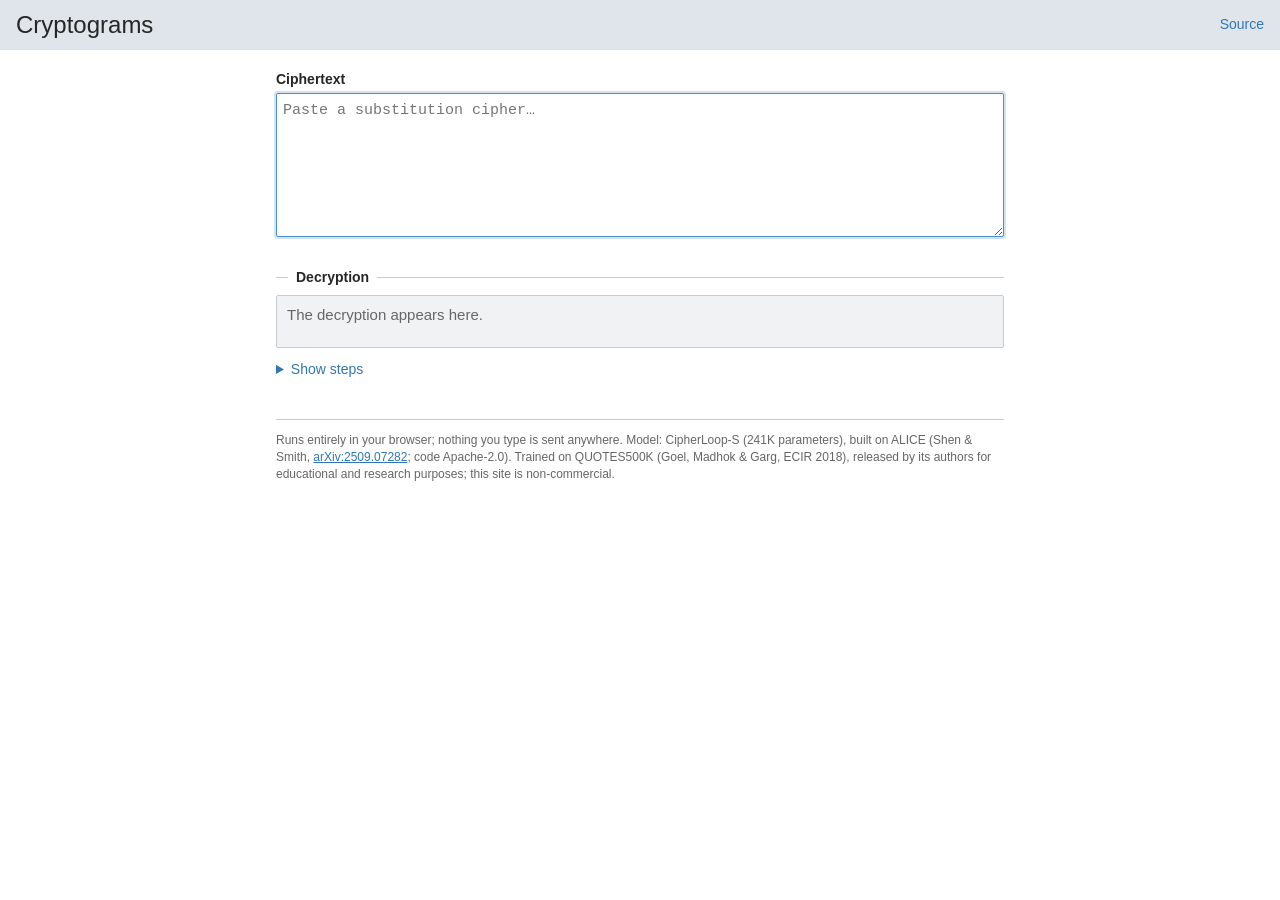
==== index.html @ 5d29f9ff "Cryptograms: in-browser substitution-cipher solver (CipherLoop-S, 241K params)" ====
<!doctype html>
<html lang="en">
<head>
<meta charset="utf-8">
<meta name="viewport" content="width=device-width, initial-scale=1">
<title>Cryptograms</title>
<meta name="description" content="Solve substitution ciphers with a 241K-parameter model that runs entirely in your browser.">
<style>
  /* Visual style modeled on Autograder.io's open-source frontend (github.com/eecs-autograder/ag-website-vue). */
  :root {
    --text: hsl(0, 0%, 15%);
    --muted: #666;
    --banner: hsl(212, 20%, 90%);
    --panel: hsl(210, 13%, 95%);
    --border: hsl(210, 12%, 80%);
    --link: hsl(208, 59%, 45%);
    --focus: hsl(208, 59%, 55%);
  }
  * { box-sizing: border-box; margin: 0; padding: 0; }
  body { background: white; color: var(--text); font: 16px/1.4 "Helvetica Neue", Helvetica, Arial, sans-serif; }
  a { color: var(--link); }
  #banner { display: flex; justify-content: space-between; align-items: center; background: var(--banner);
            padding: .5rem 1rem; }
  #banner h1 { font-size: 1.5rem; font-weight: normal; }
  #banner a { font-size: .875rem; text-decoration: none; }
  #banner a:hover { text-decoration: underline; }
  main { max-width: 760px; margin: 0 auto; padding: 1.25rem 1rem 2rem; }
  .label { display: block; font-size: .875rem; font-weight: bold; margin: 0 0 .25rem; }
  textarea, #out { width: 100%; font: 15px/1.5 Menlo, Consolas, "Liberation Mono", monospace; color: var(--text); }
  textarea { min-height: 9rem; resize: vertical; padding: .375rem; border: 1px solid var(--border); border-radius: 2px;
             background: white; }
  textarea:focus { outline: none; border-color: var(--focus); box-shadow: 0 0 0 2px hsla(208, 59%, 55%, .25); }
  .section-header { display: flex; align-items: center; margin: 1.5rem 0 .5rem; font-size: .875rem; font-weight: bold; }
  .section-header::before, .section-header::after { content: ""; height: 1px; background: var(--border); }
  .section-header::before { width: .75rem; margin-right: .5rem; }
  .section-header::after { flex: 1; margin-left: .5rem; }
  #out { min-height: 3.5em; padding: .5rem .625rem; background: var(--panel); border: 1px solid var(--border);
         border-radius: 2px; white-space: pre-wrap; word-break: break-word; }
  #out:empty::before { content: attr(data-placeholder); color: var(--muted); font-family: "Helvetica Neue", Helvetica, Arial, sans-serif; }
  details { margin-top: .75rem; font-size: .875rem; }
  summary { cursor: pointer; color: var(--link); }
  ol { margin: .5rem 0 0; padding-left: 2.25em; font: 13px/1.5 Menlo, Consolas, "Liberation Mono", monospace; }
  li { white-space: pre-wrap; word-break: break-word; margin-bottom: .25rem; }
  footer { margin-top: 2.5rem; padding-top: .75rem; border-top: 1px solid var(--border); color: var(--muted); font-size: .75rem; }
</style>
</head>
<body>
<div id="banner">
  <h1>Cryptograms</h1>
  <a href="https://github.com/wumich15/cryptograms">Source</a>
</div>
<main>
  <label class="label" for="input">Ciphertext</label>
  <textarea id="input" spellcheck="false" autofocus placeholder="Paste a substitution cipher…"></textarea>

  <div class="section-header">Decryption</div>
  <div id="out" data-placeholder="Loading model…"></div>
  <details id="details">
    <summary>Show steps</summary>
    <ol id="steps"></ol>
  </details>

  <footer>
    Runs entirely in your browser; nothing you type is sent anywhere. Model: CipherLoop-S (241K parameters), built on
    ALICE (Shen &amp; Smith, <a href="https://arxiv.org/abs/2509.07282">arXiv:2509.07282</a>; code Apache-2.0).
    Trained on QUOTES500K (Goel, Madhok &amp; Garg, ECIR 2018), released by its authors for educational and research
    purposes; this site is non-commercial.
  </footer>
</main>
<script type="module" src="app.js"></script>
</body>
</html>
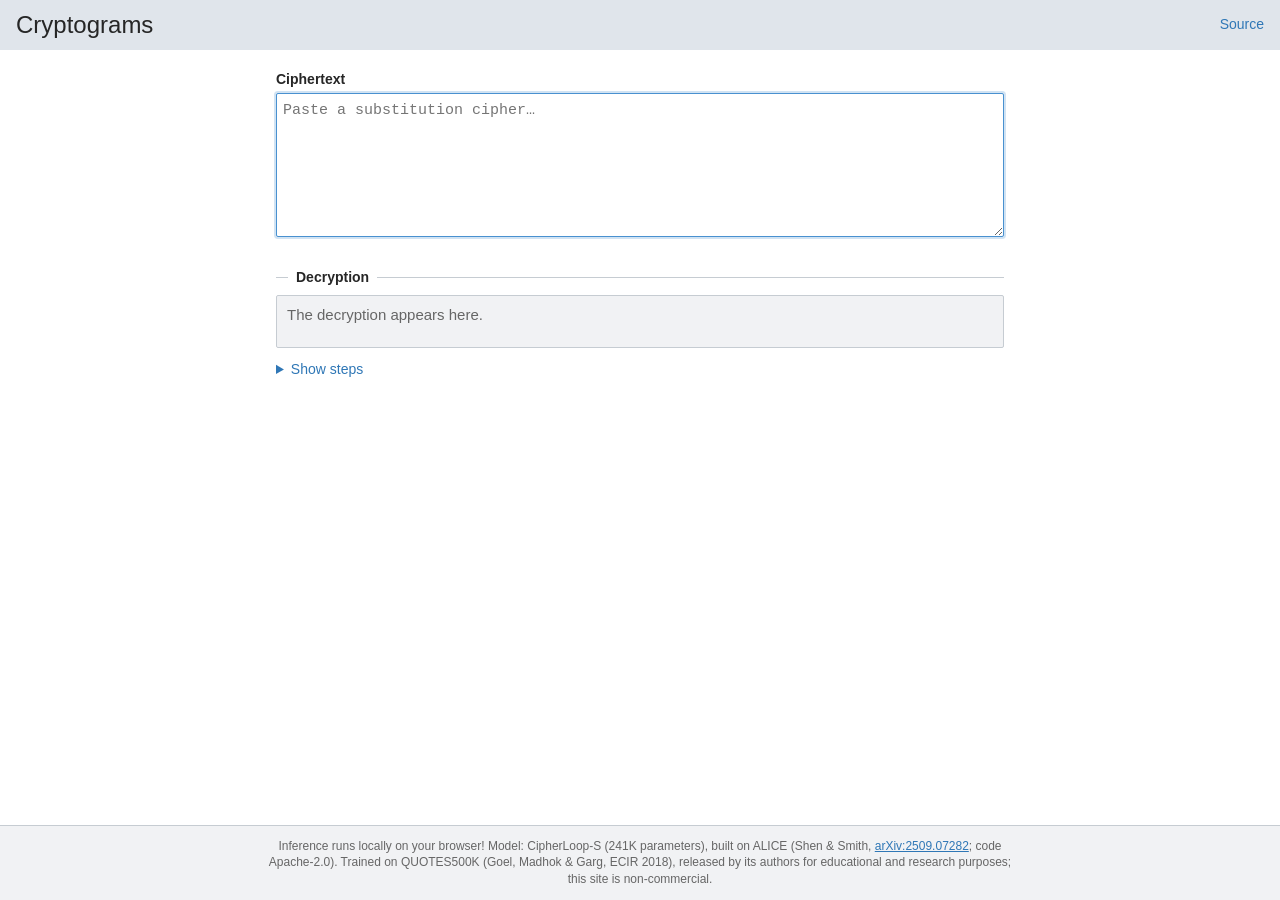
==== commit 636a4914: "Pin the footer to the bottom of the page; say inference runs locally in the browser" ====
--- a/index.html
+++ b/index.html
@@ -17,14 +17,15 @@
     --focus: hsl(208, 59%, 55%);
   }
   * { box-sizing: border-box; margin: 0; padding: 0; }
-  body { background: white; color: var(--text); font: 16px/1.4 "Helvetica Neue", Helvetica, Arial, sans-serif; }
+  body { background: white; color: var(--text); font: 16px/1.4 "Helvetica Neue", Helvetica, Arial, sans-serif;
+         min-height: 100vh; display: flex; flex-direction: column; }
   a { color: var(--link); }
   #banner { display: flex; justify-content: space-between; align-items: center; background: var(--banner);
             padding: .5rem 1rem; }
   #banner h1 { font-size: 1.5rem; font-weight: normal; }
   #banner a { font-size: .875rem; text-decoration: none; }
   #banner a:hover { text-decoration: underline; }
-  main { max-width: 760px; margin: 0 auto; padding: 1.25rem 1rem 2rem; }
+  main { width: 100%; max-width: 760px; margin: 0 auto; padding: 1.25rem 1rem 2rem; }
   .label { display: block; font-size: .875rem; font-weight: bold; margin: 0 0 .25rem; }
   textarea, #out { width: 100%; font: 15px/1.5 Menlo, Consolas, "Liberation Mono", monospace; color: var(--text); }
   textarea { min-height: 9rem; resize: vertical; padding: .375rem; border: 1px solid var(--border); border-radius: 2px;
@@ -41,7 +42,9 @@
   summary { cursor: pointer; color: var(--link); }
   ol { margin: .5rem 0 0; padding-left: 2.25em; font: 13px/1.5 Menlo, Consolas, "Liberation Mono", monospace; }
   li { white-space: pre-wrap; word-break: break-word; margin-bottom: .25rem; }
-  footer { margin-top: 2.5rem; padding-top: .75rem; border-top: 1px solid var(--border); color: var(--muted); font-size: .75rem; }
+  footer { margin-top: auto; padding: .75rem 1rem; border-top: 1px solid var(--border); background: var(--panel);
+           color: var(--muted); font-size: .75rem; text-align: center; }
+  footer p { max-width: 760px; margin: 0 auto; }
 </style>
 </head>
 <body>
@@ -60,13 +63,13 @@
     <ol id="steps"></ol>
   </details>
 
-  <footer>
-    Runs entirely in your browser; nothing you type is sent anywhere. Model: CipherLoop-S (241K parameters), built on
+</main>
+<footer>
+  <p>Inference runs locally on your browser! Model: CipherLoop-S (241K parameters), built on
     ALICE (Shen &amp; Smith, <a href="https://arxiv.org/abs/2509.07282">arXiv:2509.07282</a>; code Apache-2.0).
     Trained on QUOTES500K (Goel, Madhok &amp; Garg, ECIR 2018), released by its authors for educational and research
-    purposes; this site is non-commercial.
-  </footer>
-</main>
+    purposes; this site is non-commercial.</p>
+</footer>
 <script type="module" src="app.js"></script>
 </body>
 </html>
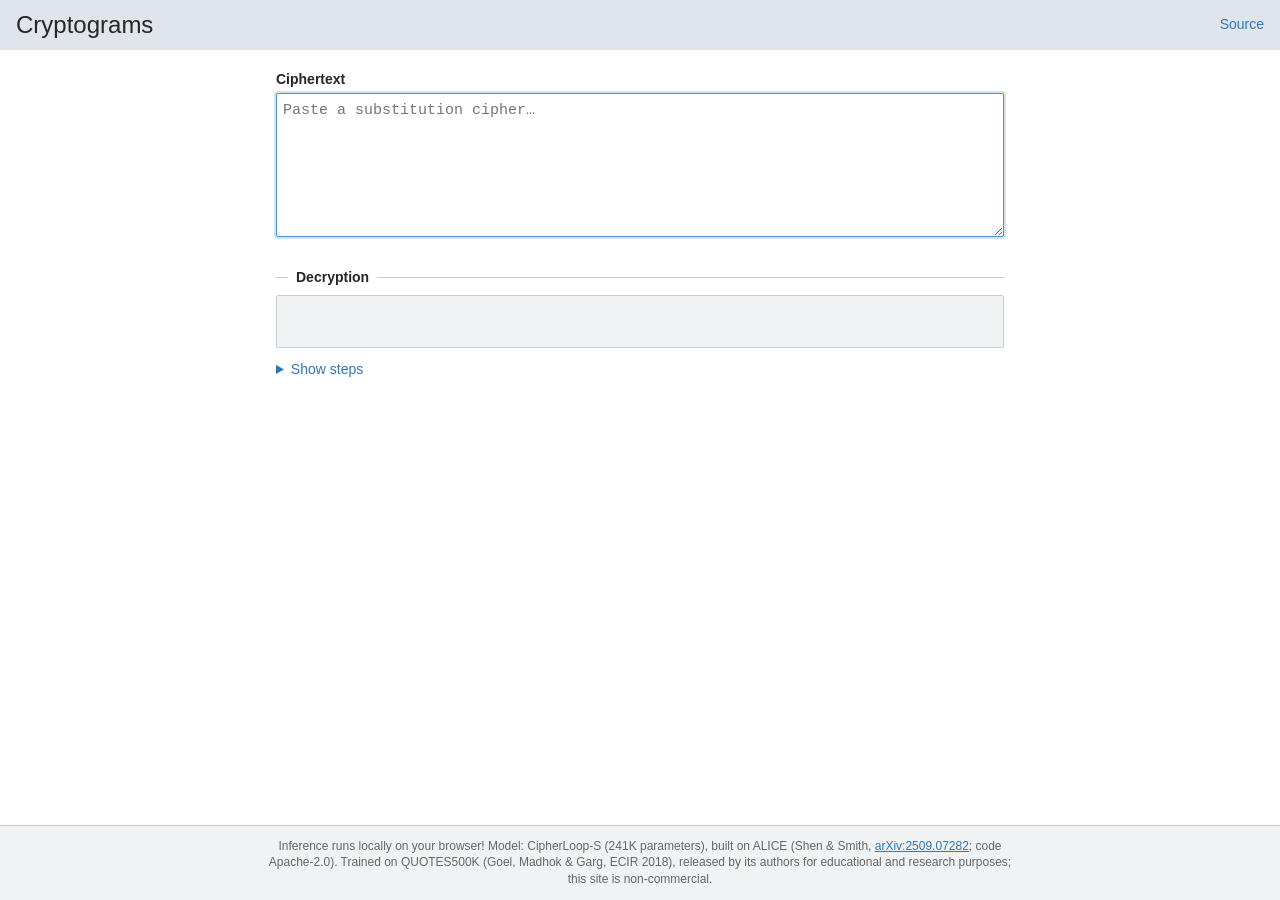
==== commit 1439da0a: "Remove the placeholder text from the decryption box" ====
--- a/index.html
+++ b/index.html
@@ -37,7 +37,6 @@
   .section-header::after { flex: 1; margin-left: .5rem; }
   #out { min-height: 3.5em; padding: .5rem .625rem; background: var(--panel); border: 1px solid var(--border);
          border-radius: 2px; white-space: pre-wrap; word-break: break-word; }
-  #out:empty::before { content: attr(data-placeholder); color: var(--muted); font-family: "Helvetica Neue", Helvetica, Arial, sans-serif; }
   details { margin-top: .75rem; font-size: .875rem; }
   summary { cursor: pointer; color: var(--link); }
   ol { margin: .5rem 0 0; padding-left: 2.25em; font: 13px/1.5 Menlo, Consolas, "Liberation Mono", monospace; }
@@ -57,7 +56,7 @@
   <textarea id="input" spellcheck="false" autofocus placeholder="Paste a substitution cipher…"></textarea>
 
   <div class="section-header">Decryption</div>
-  <div id="out" data-placeholder="Loading model…"></div>
+  <div id="out"></div>
   <details id="details">
     <summary>Show steps</summary>
     <ol id="steps"></ol>
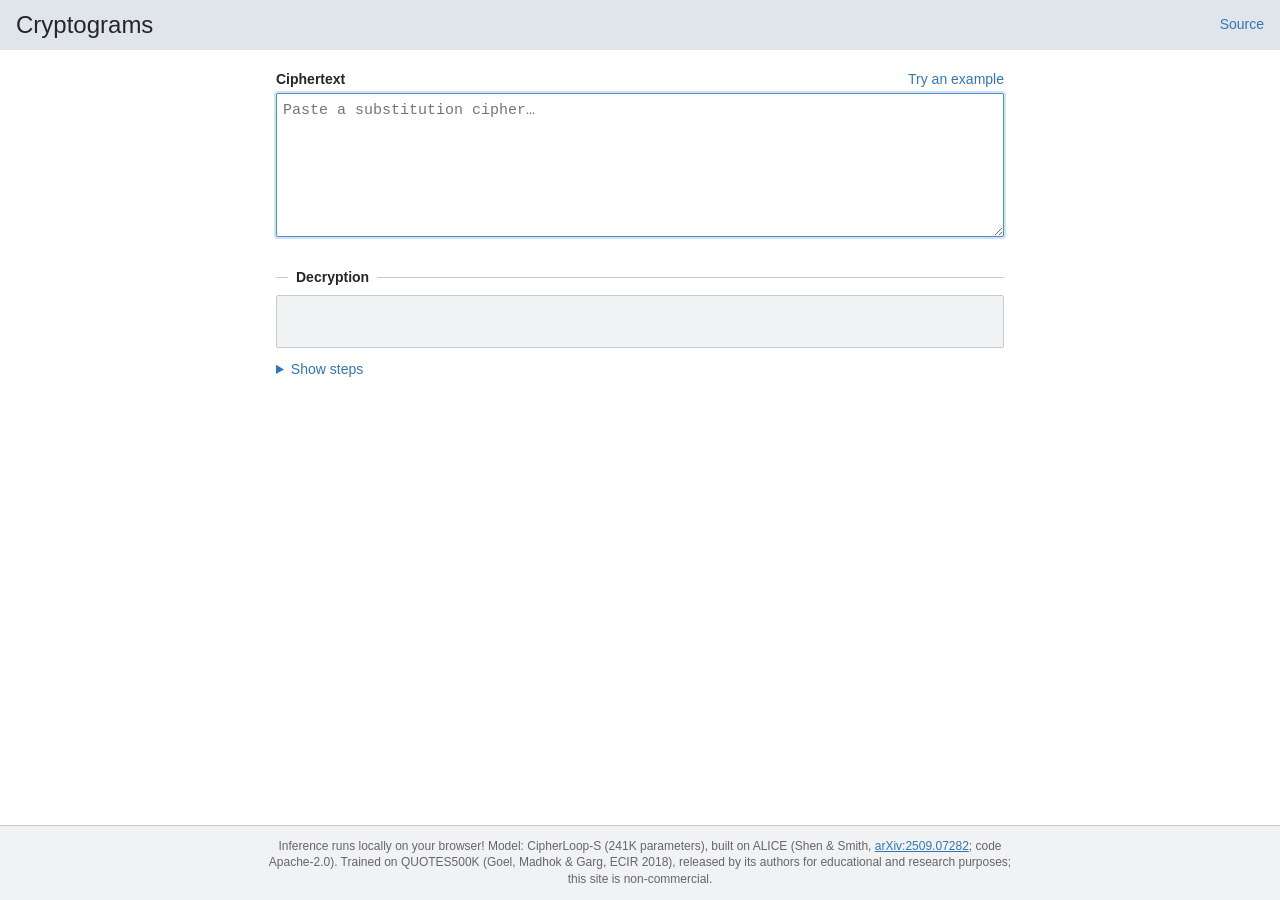
==== commit 7b726314: "Add two example Aristocrat cryptograms behind a 'Try an example' link" ====
--- a/index.html
+++ b/index.html
@@ -26,7 +26,10 @@
   #banner a { font-size: .875rem; text-decoration: none; }
   #banner a:hover { text-decoration: underline; }
   main { width: 100%; max-width: 760px; margin: 0 auto; padding: 1.25rem 1rem 2rem; }
-  .label { display: block; font-size: .875rem; font-weight: bold; margin: 0 0 .25rem; }
+  .label-row { display: flex; justify-content: space-between; align-items: baseline; margin: 0 0 .25rem; }
+  .label { font-size: .875rem; font-weight: bold; }
+  #example { font-size: .875rem; background: none; border: none; color: var(--link); cursor: pointer; font-family: inherit; }
+  #example:hover { text-decoration: underline; }
   textarea, #out { width: 100%; font: 15px/1.5 Menlo, Consolas, "Liberation Mono", monospace; color: var(--text); }
   textarea { min-height: 9rem; resize: vertical; padding: .375rem; border: 1px solid var(--border); border-radius: 2px;
              background: white; }
@@ -52,7 +55,10 @@
   <a href="https://github.com/wumich15/cryptograms">Source</a>
 </div>
 <main>
-  <label class="label" for="input">Ciphertext</label>
+  <div class="label-row">
+    <label class="label" for="input">Ciphertext</label>
+    <button id="example" type="button">Try an example</button>
+  </div>
   <textarea id="input" spellcheck="false" autofocus placeholder="Paste a substitution cipher…"></textarea>
 
   <div class="section-header">Decryption</div>
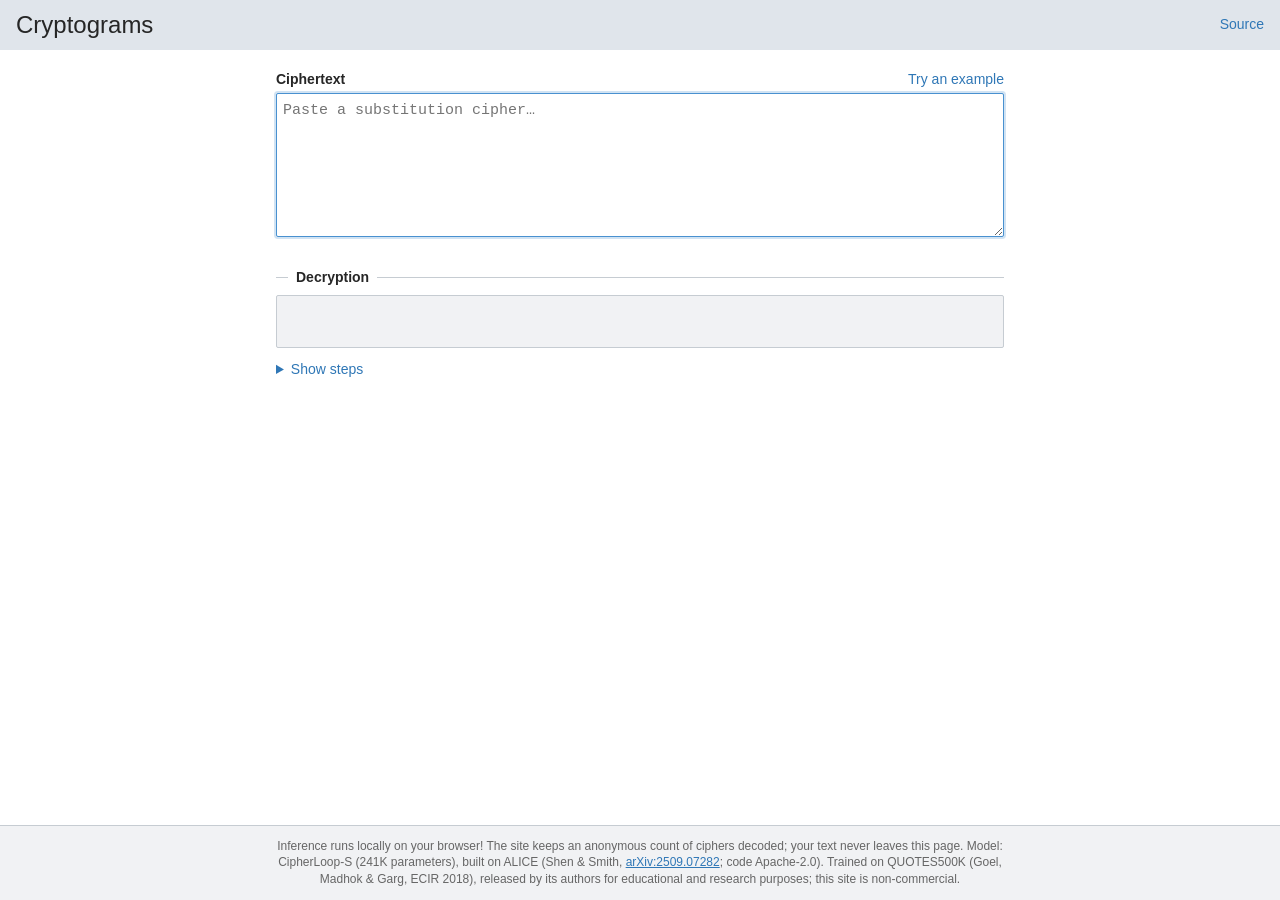
==== commit 8b13510d: "Count ciphers decoded off-site (Abacus); examples and repeats don't count, no text is sent" ====
--- a/index.html
+++ b/index.html
@@ -70,11 +70,11 @@
 
 </main>
 <footer>
-  <p>Inference runs locally on your browser! Model: CipherLoop-S (241K parameters), built on
+  <p>Inference runs locally on your browser! The site keeps an anonymous count of ciphers decoded; your text never leaves this page. Model: CipherLoop-S (241K parameters), built on
     ALICE (Shen &amp; Smith, <a href="https://arxiv.org/abs/2509.07282">arXiv:2509.07282</a>; code Apache-2.0).
     Trained on QUOTES500K (Goel, Madhok &amp; Garg, ECIR 2018), released by its authors for educational and research
     purposes; this site is non-commercial.</p>
 </footer>
-<script type="module" src="app.js"></script>
+<script type="module" src="app.js?v=4"></script>
 </body>
 </html>
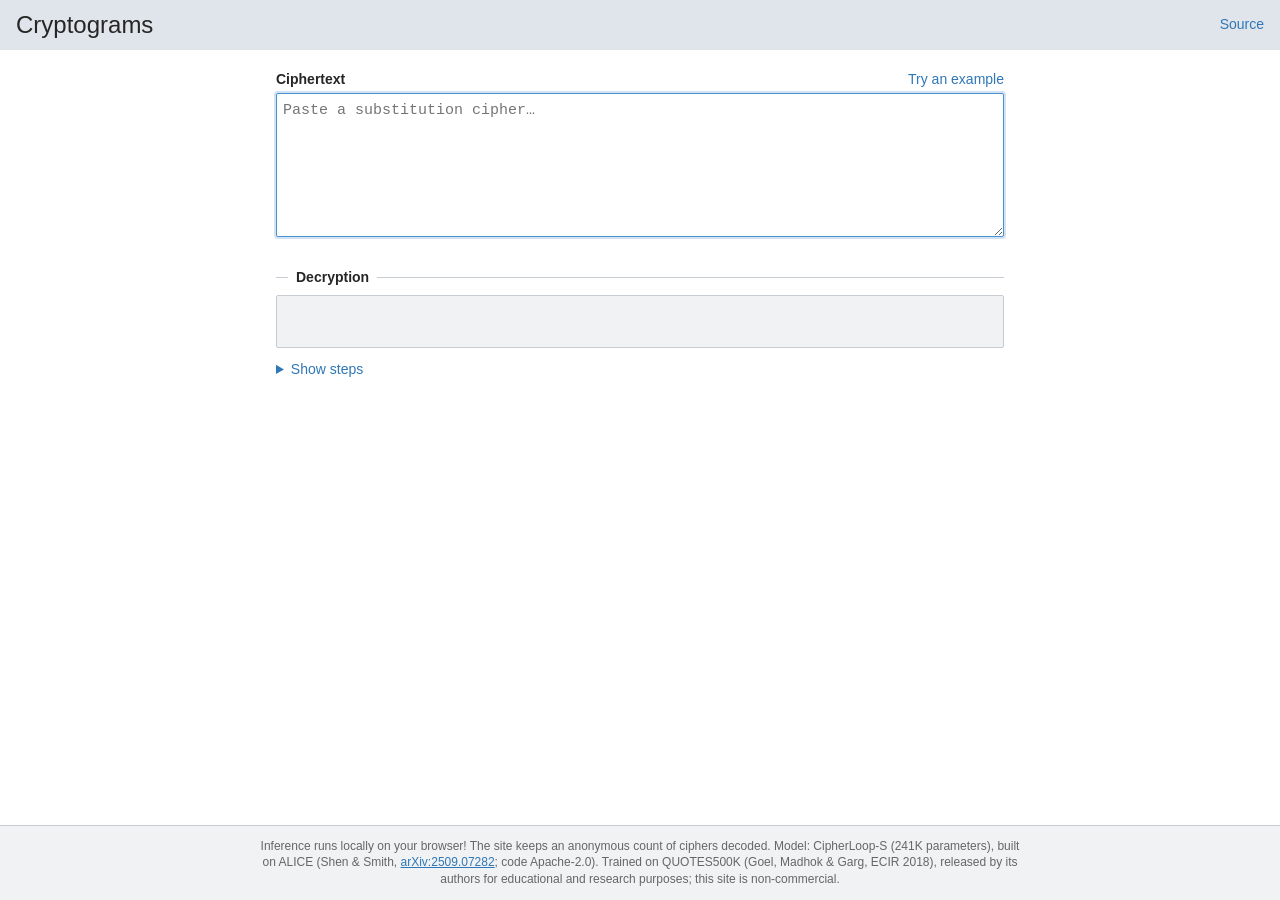
==== commit 1da06aae: "Footer: drop the 'your text never leaves this page' clause" ====
--- a/index.html
+++ b/index.html
@@ -70,7 +70,7 @@
 
 </main>
 <footer>
-  <p>Inference runs locally on your browser! The site keeps an anonymous count of ciphers decoded; your text never leaves this page. Model: CipherLoop-S (241K parameters), built on
+  <p>Inference runs locally on your browser! The site keeps an anonymous count of ciphers decoded. Model: CipherLoop-S (241K parameters), built on
     ALICE (Shen &amp; Smith, <a href="https://arxiv.org/abs/2509.07282">arXiv:2509.07282</a>; code Apache-2.0).
     Trained on QUOTES500K (Goel, Madhok &amp; Garg, ECIR 2018), released by its authors for educational and research
     purposes; this site is non-commercial.</p>
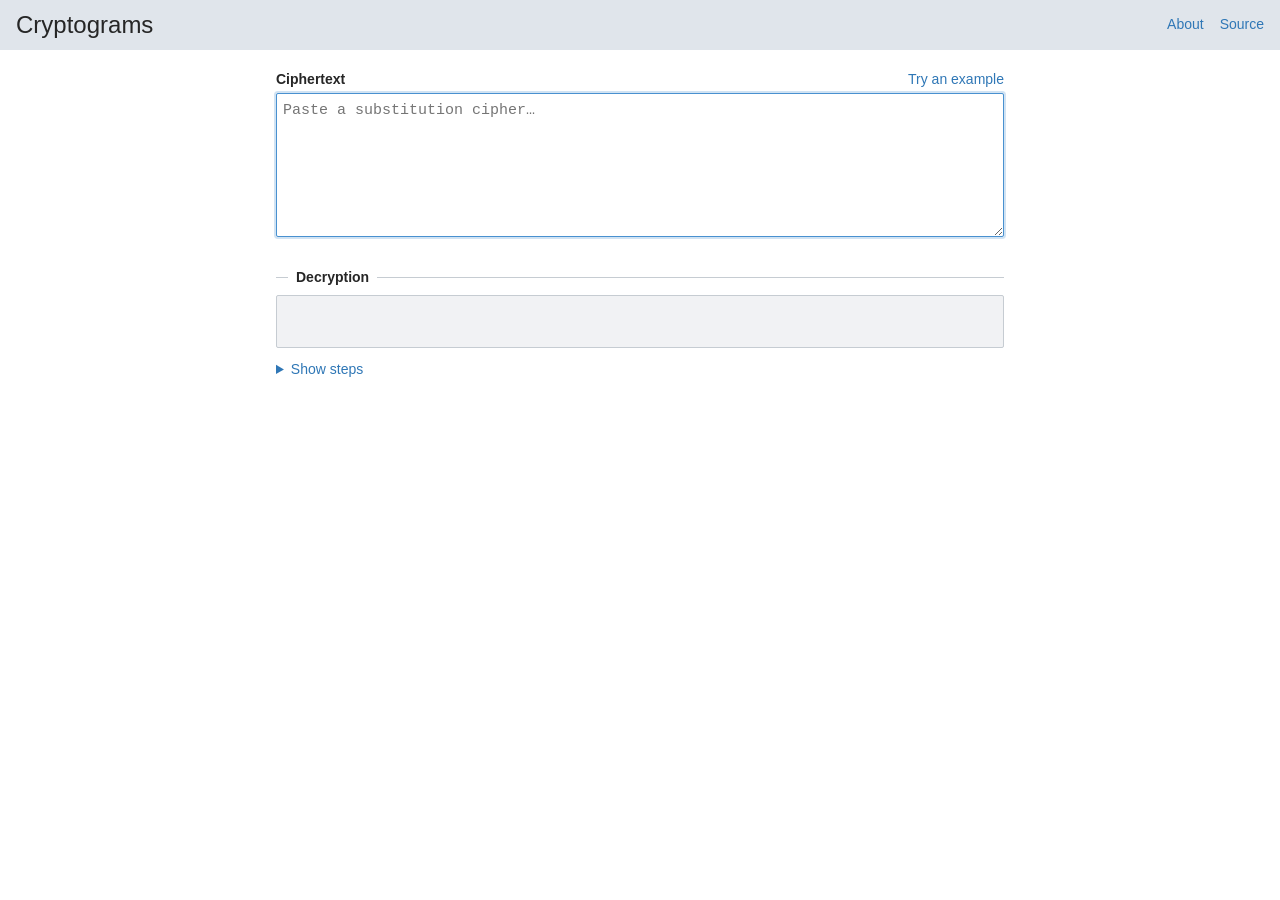
==== commit fe919f0a: "Move the footer to an About page with attribution, licenses and the full reference list; ship the AL" ====
--- a/index.html
+++ b/index.html
@@ -5,54 +5,15 @@
 <meta name="viewport" content="width=device-width, initial-scale=1">
 <title>Cryptograms</title>
 <meta name="description" content="Solve substitution ciphers with a 241K-parameter model that runs entirely in your browser.">
-<style>
-  /* Visual style modeled on Autograder.io's open-source frontend (github.com/eecs-autograder/ag-website-vue). */
-  :root {
-    --text: hsl(0, 0%, 15%);
-    --muted: #666;
-    --banner: hsl(212, 20%, 90%);
-    --panel: hsl(210, 13%, 95%);
-    --border: hsl(210, 12%, 80%);
-    --link: hsl(208, 59%, 45%);
-    --focus: hsl(208, 59%, 55%);
-  }
-  * { box-sizing: border-box; margin: 0; padding: 0; }
-  body { background: white; color: var(--text); font: 16px/1.4 "Helvetica Neue", Helvetica, Arial, sans-serif;
-         min-height: 100vh; display: flex; flex-direction: column; }
-  a { color: var(--link); }
-  #banner { display: flex; justify-content: space-between; align-items: center; background: var(--banner);
-            padding: .5rem 1rem; }
-  #banner h1 { font-size: 1.5rem; font-weight: normal; }
-  #banner a { font-size: .875rem; text-decoration: none; }
-  #banner a:hover { text-decoration: underline; }
-  main { width: 100%; max-width: 760px; margin: 0 auto; padding: 1.25rem 1rem 2rem; }
-  .label-row { display: flex; justify-content: space-between; align-items: baseline; margin: 0 0 .25rem; }
-  .label { font-size: .875rem; font-weight: bold; }
-  #example { font-size: .875rem; background: none; border: none; color: var(--link); cursor: pointer; font-family: inherit; }
-  #example:hover { text-decoration: underline; }
-  textarea, #out { width: 100%; font: 15px/1.5 Menlo, Consolas, "Liberation Mono", monospace; color: var(--text); }
-  textarea { min-height: 9rem; resize: vertical; padding: .375rem; border: 1px solid var(--border); border-radius: 2px;
-             background: white; }
-  textarea:focus { outline: none; border-color: var(--focus); box-shadow: 0 0 0 2px hsla(208, 59%, 55%, .25); }
-  .section-header { display: flex; align-items: center; margin: 1.5rem 0 .5rem; font-size: .875rem; font-weight: bold; }
-  .section-header::before, .section-header::after { content: ""; height: 1px; background: var(--border); }
-  .section-header::before { width: .75rem; margin-right: .5rem; }
-  .section-header::after { flex: 1; margin-left: .5rem; }
-  #out { min-height: 3.5em; padding: .5rem .625rem; background: var(--panel); border: 1px solid var(--border);
-         border-radius: 2px; white-space: pre-wrap; word-break: break-word; }
-  details { margin-top: .75rem; font-size: .875rem; }
-  summary { cursor: pointer; color: var(--link); }
-  ol { margin: .5rem 0 0; padding-left: 2.25em; font: 13px/1.5 Menlo, Consolas, "Liberation Mono", monospace; }
-  li { white-space: pre-wrap; word-break: break-word; margin-bottom: .25rem; }
-  footer { margin-top: auto; padding: .75rem 1rem; border-top: 1px solid var(--border); background: var(--panel);
-           color: var(--muted); font-size: .75rem; text-align: center; }
-  footer p { max-width: 760px; margin: 0 auto; }
-</style>
+<link rel="stylesheet" href="style.css?v=5">
 </head>
 <body>
 <div id="banner">
-  <h1>Cryptograms</h1>
-  <a href="https://github.com/wumich15/cryptograms">Source</a>
+  <h1><a href="./">Cryptograms</a></h1>
+  <nav>
+    <a href="about.html">About</a>
+    <a href="https://github.com/wumich15/cryptograms">Source</a>
+  </nav>
 </div>
 <main>
   <div class="label-row">
@@ -67,14 +28,7 @@
     <summary>Show steps</summary>
     <ol id="steps"></ol>
   </details>
-
 </main>
-<footer>
-  <p>Inference runs locally on your browser! The site keeps an anonymous count of ciphers decoded. Model: CipherLoop-S (241K parameters), built on
-    ALICE (Shen &amp; Smith, <a href="https://arxiv.org/abs/2509.07282">arXiv:2509.07282</a>; code Apache-2.0).
-    Trained on QUOTES500K (Goel, Madhok &amp; Garg, ECIR 2018), released by its authors for educational and research
-    purposes; this site is non-commercial.</p>
-</footer>
-<script type="module" src="app.js?v=4"></script>
+<script type="module" src="app.js?v=5"></script>
 </body>
 </html>
--- a/style.css
+++ b/style.css
@@ -0,0 +1,47 @@
+/* Visual style modeled on Autograder.io's open-source frontend (github.com/eecs-autograder/ag-website-vue). */
+:root {
+  --text: hsl(0, 0%, 15%);
+  --muted: #666;
+  --banner: hsl(212, 20%, 90%);
+  --panel: hsl(210, 13%, 95%);
+  --border: hsl(210, 12%, 80%);
+  --link: hsl(208, 59%, 45%);
+  --focus: hsl(208, 59%, 55%);
+}
+* { box-sizing: border-box; margin: 0; padding: 0; }
+body { background: white; color: var(--text); font: 16px/1.4 "Helvetica Neue", Helvetica, Arial, sans-serif;
+       min-height: 100vh; display: flex; flex-direction: column; }
+a { color: var(--link); }
+#banner { display: flex; justify-content: space-between; align-items: center; background: var(--banner);
+          padding: .5rem 1rem; }
+#banner h1 { font-size: 1.5rem; font-weight: normal; }
+#banner h1 a { color: inherit; text-decoration: none; }
+#banner nav { display: flex; gap: 1rem; }
+#banner nav a { font-size: .875rem; text-decoration: none; }
+#banner nav a:hover { text-decoration: underline; }
+main { width: 100%; max-width: 760px; margin: 0 auto; padding: 1.25rem 1rem 2rem; }
+.label-row { display: flex; justify-content: space-between; align-items: baseline; margin: 0 0 .25rem; }
+.label { font-size: .875rem; font-weight: bold; }
+#example { font-size: .875rem; background: none; border: none; color: var(--link); cursor: pointer; font-family: inherit; }
+#example:hover { text-decoration: underline; }
+textarea, #out { width: 100%; font: 15px/1.5 Menlo, Consolas, "Liberation Mono", monospace; color: var(--text); }
+textarea { min-height: 9rem; resize: vertical; padding: .375rem; border: 1px solid var(--border); border-radius: 2px;
+           background: white; }
+textarea:focus { outline: none; border-color: var(--focus); box-shadow: 0 0 0 2px hsla(208, 59%, 55%, .25); }
+.section-header { display: flex; align-items: center; margin: 1.5rem 0 .5rem; font-size: .875rem; font-weight: bold; }
+.section-header:first-child { margin-top: 0; }
+.section-header::before, .section-header::after { content: ""; height: 1px; background: var(--border); }
+.section-header::before { width: .75rem; margin-right: .5rem; }
+.section-header::after { flex: 1; margin-left: .5rem; }
+#out { min-height: 3.5em; padding: .5rem .625rem; background: var(--panel); border: 1px solid var(--border);
+       border-radius: 2px; white-space: pre-wrap; word-break: break-word; }
+details { margin-top: .75rem; font-size: .875rem; }
+summary { cursor: pointer; color: var(--link); }
+#steps { margin: .5rem 0 0; padding-left: 2.25em; font: 13px/1.5 Menlo, Consolas, "Liberation Mono", monospace; }
+#steps li { white-space: pre-wrap; word-break: break-word; margin-bottom: .25rem; }
+
+/* About page */
+.about p { font-size: .875rem; line-height: 1.5; margin-bottom: .75rem; }
+.about code { font: .8125rem Menlo, Consolas, "Liberation Mono", monospace; }
+.refs { padding-left: 1.75em; font-size: .875rem; line-height: 1.5; }
+.refs li { margin-bottom: .5rem; overflow-wrap: anywhere; }
